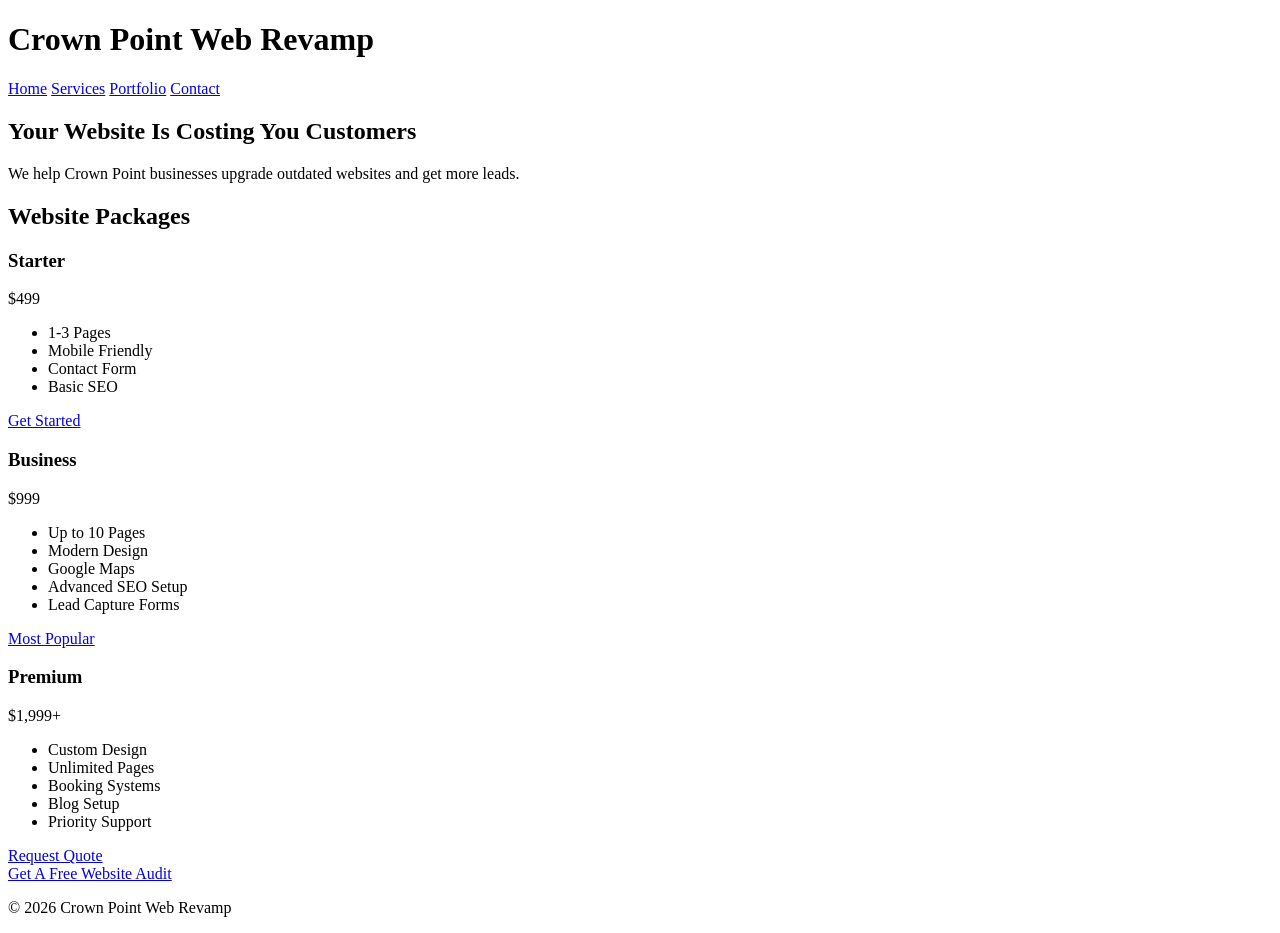
==== index.html @ 8d870bdf "Update index.html" ====
<!DOCTYPE html>
<html lang="en">
<head>
<meta charset="UTF-8">
<meta name="viewport" content="width=device-width, initial-scale=1.0">
<title>Crown Point Web Revamp</title>
<link rel="stylesheet" href="css/style.css">
</head>

<body>

<header>
<div class="container">
<h1>Crown Point Web Revamp</h1>

<nav>
<a href="index.html">Home</a>
<a href="services.html">Services</a>
<a href="portfolio.html">Portfolio</a>
<a href="contact.html">Contact</a>
</nav>
</div>
</header>

<section class="hero">
<div class="container">
<h2>Your Website Is Costing You Customers</h2>

<p>
We help Crown Point businesses upgrade outdated websites and get more leads.
</p>
<section class="pricing">

    <div class="container">

        <h2>Website Packages</h2>

        <div class="pricing-cards">

            <div class="pricing-card">

                <h3>Starter</h3>

                <div class="price">$499</div>

                <ul>
                    <li>1-3 Pages</li>
                    <li>Mobile Friendly</li>
                    <li>Contact Form</li>
                    <li>Basic SEO</li>
                </ul>

                <a href="contact.html" class="btn">
                    Get Started
                </a>

            </div>

            <div class="pricing-card featured">

                <h3>Business</h3>

                <div class="price">$999</div>

                <ul>
                    <li>Up to 10 Pages</li>
                    <li>Modern Design</li>
                    <li>Google Maps</li>
                    <li>Advanced SEO Setup</li>
                    <li>Lead Capture Forms</li>
                </ul>

                <a href="contact.html" class="btn">
                    Most Popular
                </a>

            </div>

            <div class="pricing-card">

                <h3>Premium</h3>

                <div class="price">$1,999+</div>

                <ul>
                    <li>Custom Design</li>
                    <li>Unlimited Pages</li>
                    <li>Booking Systems</li>
                    <li>Blog Setup</li>
                    <li>Priority Support</li>
                </ul>

                <a href="contact.html" class="btn">
                    Request Quote
                </a>

            </div>

        </div>

    </div>

</section><a href="contact.html" class="btn">Get A Free Website Audit</a>
</div>
</section>

<footer>
<div class="container">
<p>© 2026 Crown Point Web Revamp</p>
</div>
</footer>

</body>
</html>
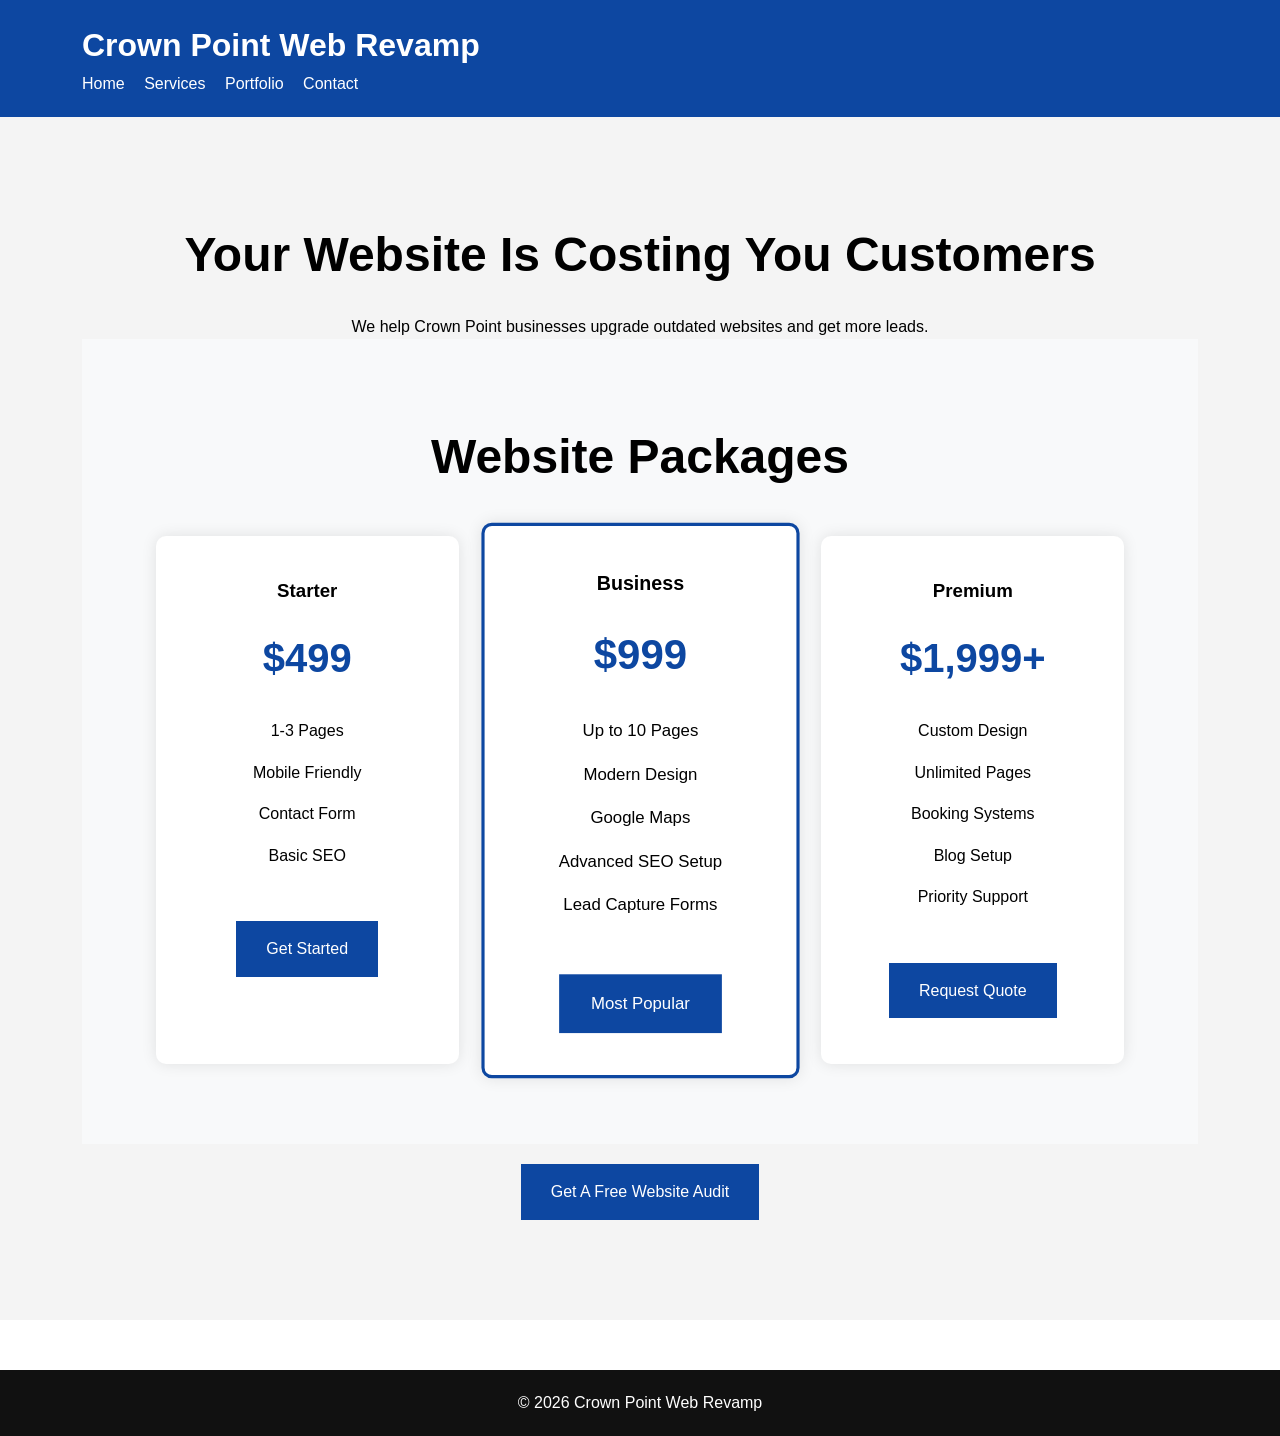
==== commit d5ba883d: "Update index.html" ====
--- a/index.html
+++ b/index.html
@@ -4,8 +4,7 @@
 <meta charset="UTF-8">
 <meta name="viewport" content="width=device-width, initial-scale=1.0">
 <title>Crown Point Web Revamp</title>
-<link rel="stylesheet" href="css/style.css">
-</head>
+<link rel="stylesheet" href="style.css"></head>
 
 <body>
 
--- a/style.css
+++ b/style.css
@@ -0,0 +1,132 @@
+*{
+margin:0;
+padding:0;
+box-sizing:border-box;
+font-family:Arial,sans-serif;
+}
+
+body{
+line-height:1.6;
+}
+
+.container{
+width:90%;
+max-width:1200px;
+margin:auto;
+}
+
+header{
+background:#0d47a1;
+color:white;
+padding:20px;
+}
+
+nav a{
+color:white;
+text-decoration:none;
+margin-right:15px;
+}
+
+.hero{
+padding:100px 20px;
+background:#f4f4f4;
+text-align:center;
+}
+
+.hero h2{
+font-size:3rem;
+margin-bottom:20px;
+}
+
+.btn{
+background:#0d47a1;
+color:white;
+padding:15px 30px;
+display:inline-block;
+text-decoration:none;
+margin-top:20px;
+}
+
+.card{
+padding:25px;
+margin:20px 0;
+box-shadow:0 0 10px rgba(0,0,0,.1);
+}
+
+form{
+display:flex;
+flex-direction:column;
+gap:15px;
+max-width:600px;
+margin:auto;
+padding:40px;
+}
+
+input,
+textarea{
+padding:15px;
+border:1px solid #ccc;
+}
+
+button{
+padding:15px;
+background:#0d47a1;
+color:white;
+border:none;
+cursor:pointer;
+}
+
+footer{
+background:#111;
+color:white;
+text-align:center;
+padding:20px;
+margin-top:50px;
+}
+.pricing{
+    padding:80px 20px;
+    background:#f8f9fa;
+    text-align:center;
+}
+
+.pricing h2{
+    margin-bottom:40px;
+}
+
+.pricing-cards{
+    display:grid;
+    grid-template-columns:repeat(auto-fit,minmax(280px,1fr));
+    gap:30px;
+}
+
+.pricing-card{
+    background:white;
+    padding:40px;
+    border-radius:10px;
+    box-shadow:0 0 15px rgba(0,0,0,.1);
+}
+
+.pricing-card h3{
+    margin-bottom:20px;
+}
+
+.price{
+    font-size:2.5rem;
+    font-weight:bold;
+    color:#0d47a1;
+    margin-bottom:20px;
+}
+
+.pricing-card ul{
+    list-style:none;
+    margin-bottom:25px;
+}
+
+.pricing-card li{
+    padding:8px 0;
+}
+
+.featured{
+    transform:scale(1.05);
+    border:3px solid #0d47a1;
+}
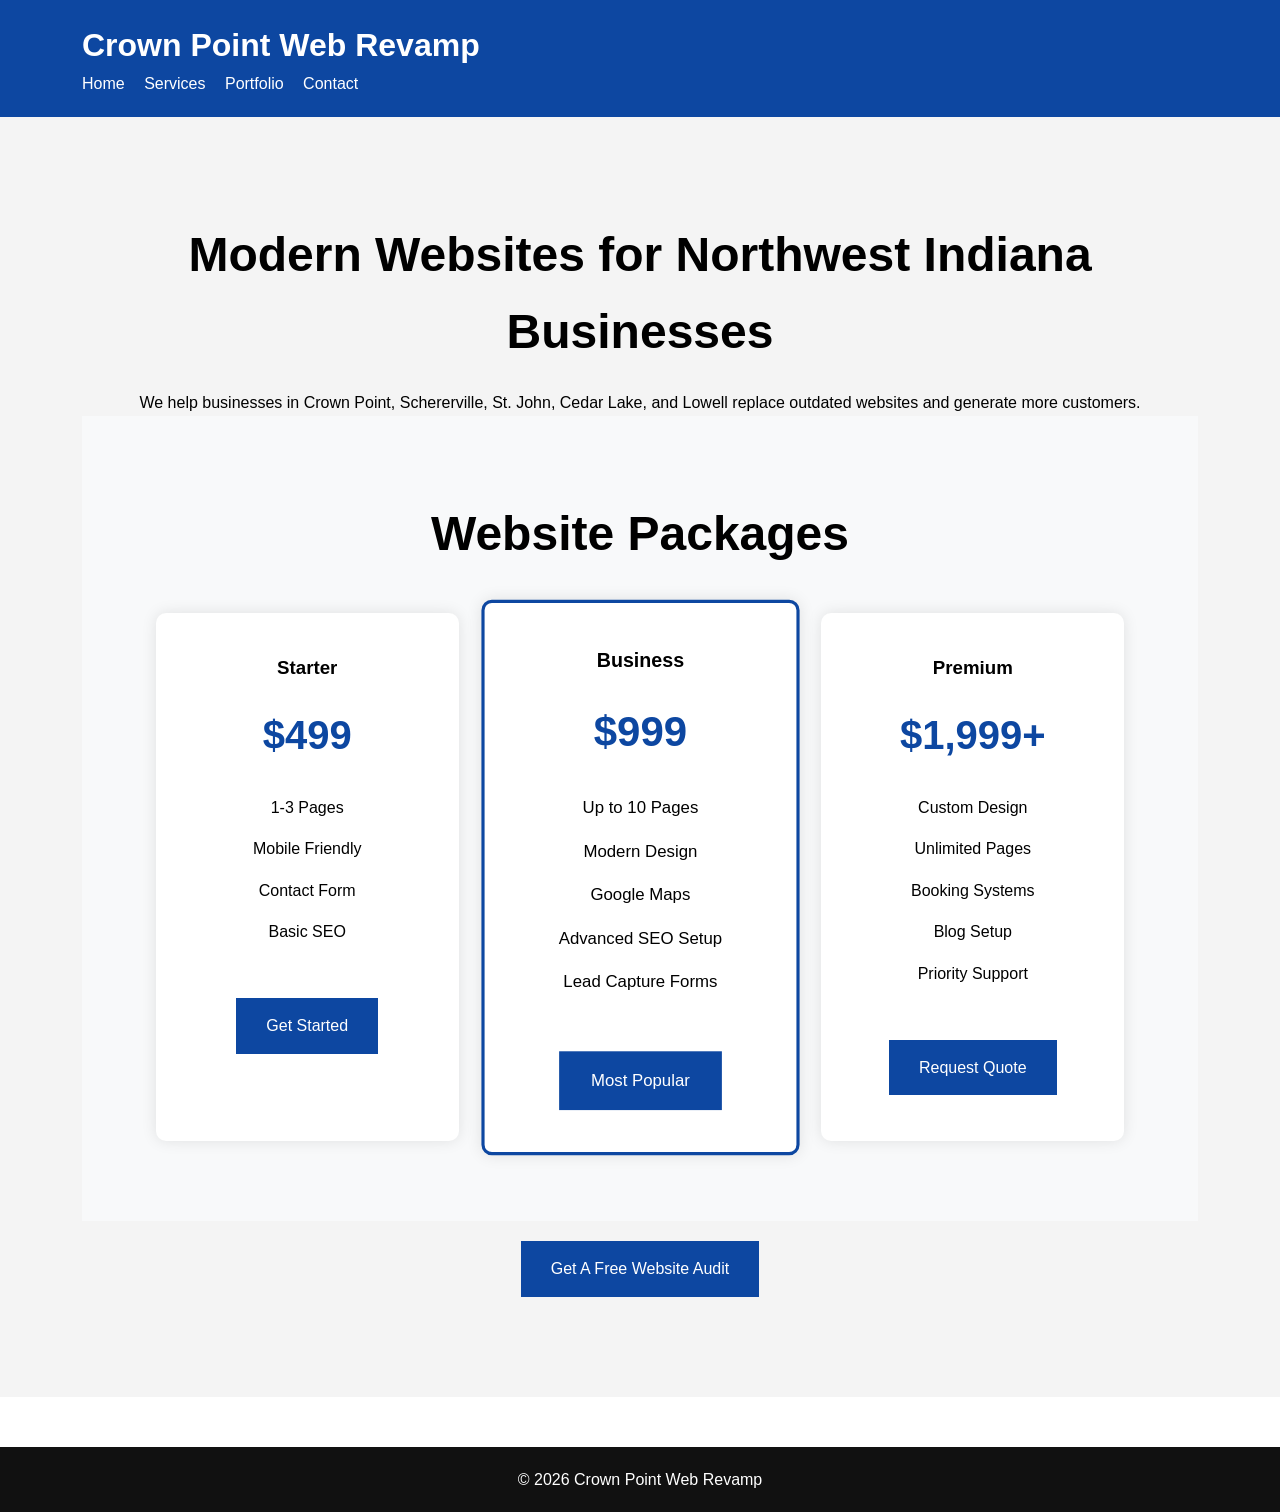
==== commit 4a450b64: "Update index.html" ====
--- a/index.html
+++ b/index.html
@@ -23,12 +23,13 @@
 
 <section class="hero">
 <div class="container">
-<h2>Your Website Is Costing You Customers</h2>
-
+<h2>Modern Websites for Northwest Indiana Businesses</h2>
 <p>
-We help Crown Point businesses upgrade outdated websites and get more leads.
-</p>
-<section class="pricing">
+We help businesses in Crown Point, Schererville, St. John,
+Cedar Lake, and Lowell replace outdated websites and
+generate more customers.
+<p>
+</p><section class="pricing">
 
     <div class="container">
 
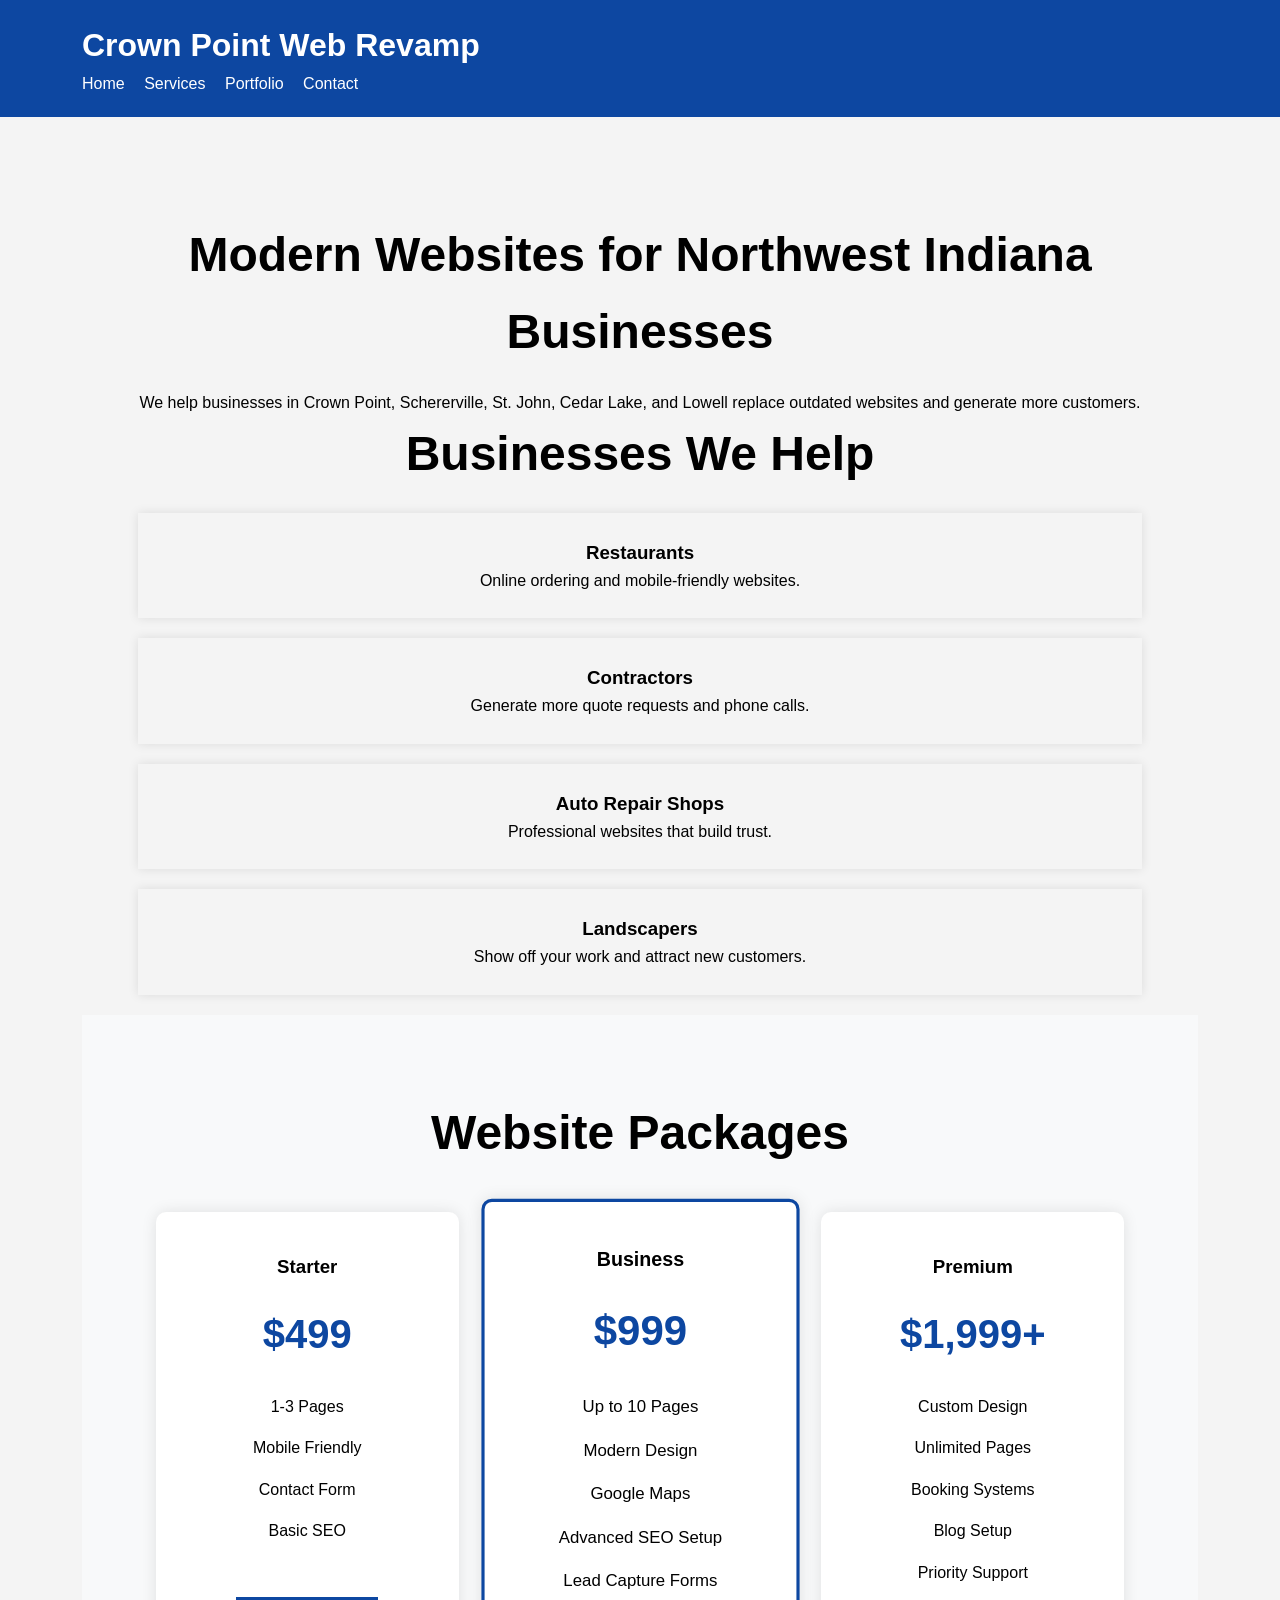
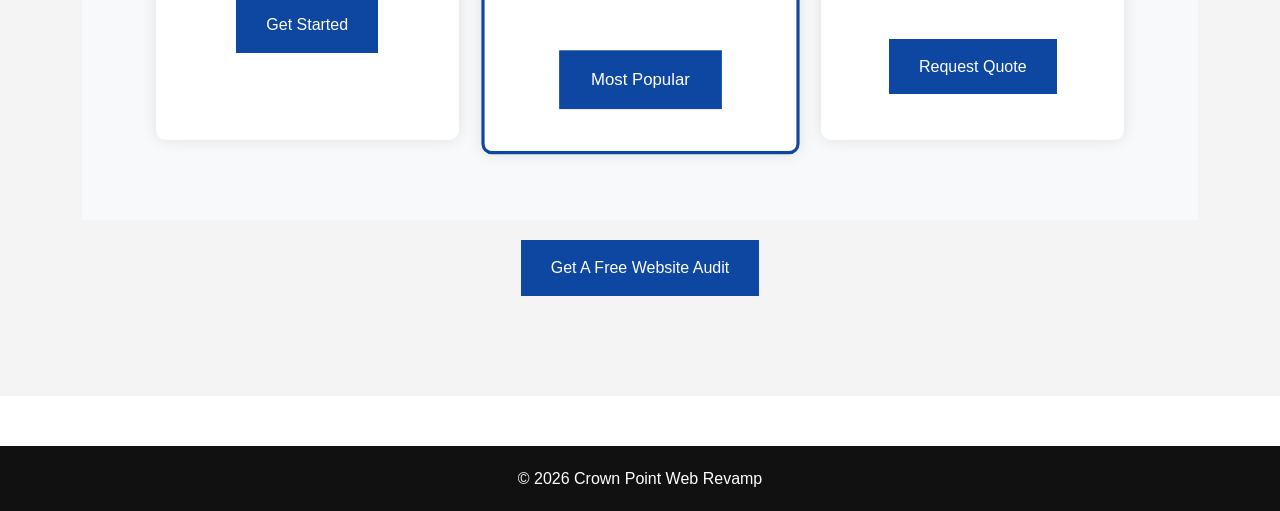
==== commit 45ee8bc0: "Update index.html" ====
--- a/index.html
+++ b/index.html
@@ -29,7 +29,39 @@
 Cedar Lake, and Lowell replace outdated websites and
 generate more customers.
 <p>
-</p><section class="pricing">
+<section class="services-preview">
+
+<div class="container">
+
+<h2>Businesses We Help</h2>
+
+<div class="cards">
+
+<div class="card">
+<h3>Restaurants</h3>
+<p>Online ordering and mobile-friendly websites.</p>
+</div>
+
+<div class="card">
+<h3>Contractors</h3>
+<p>Generate more quote requests and phone calls.</p>
+</div>
+
+<div class="card">
+<h3>Auto Repair Shops</h3>
+<p>Professional websites that build trust.</p>
+</div>
+
+<div class="card">
+<h3>Landscapers</h3>
+<p>Show off your work and attract new customers.</p>
+</div>
+
+</div>
+
+</div>
+
+</section><section class="pricing">
 
     <div class="container">
 
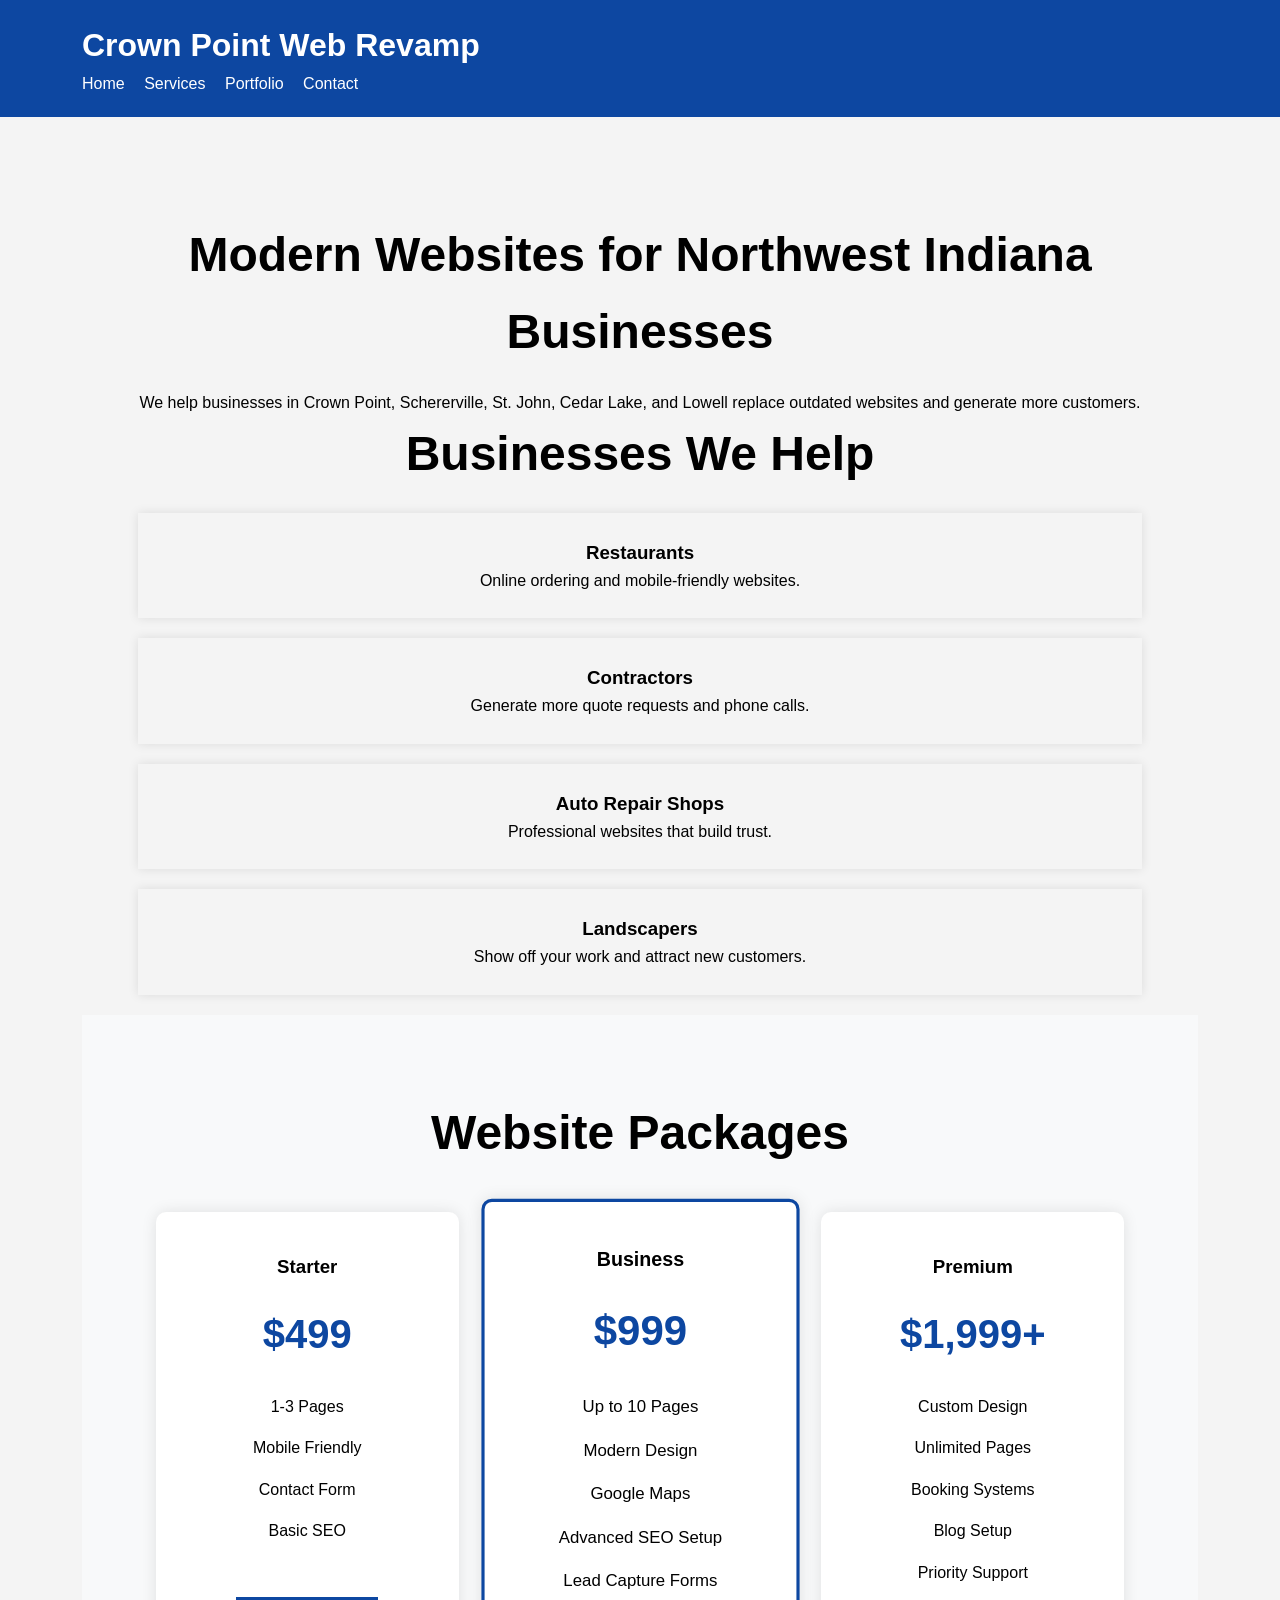
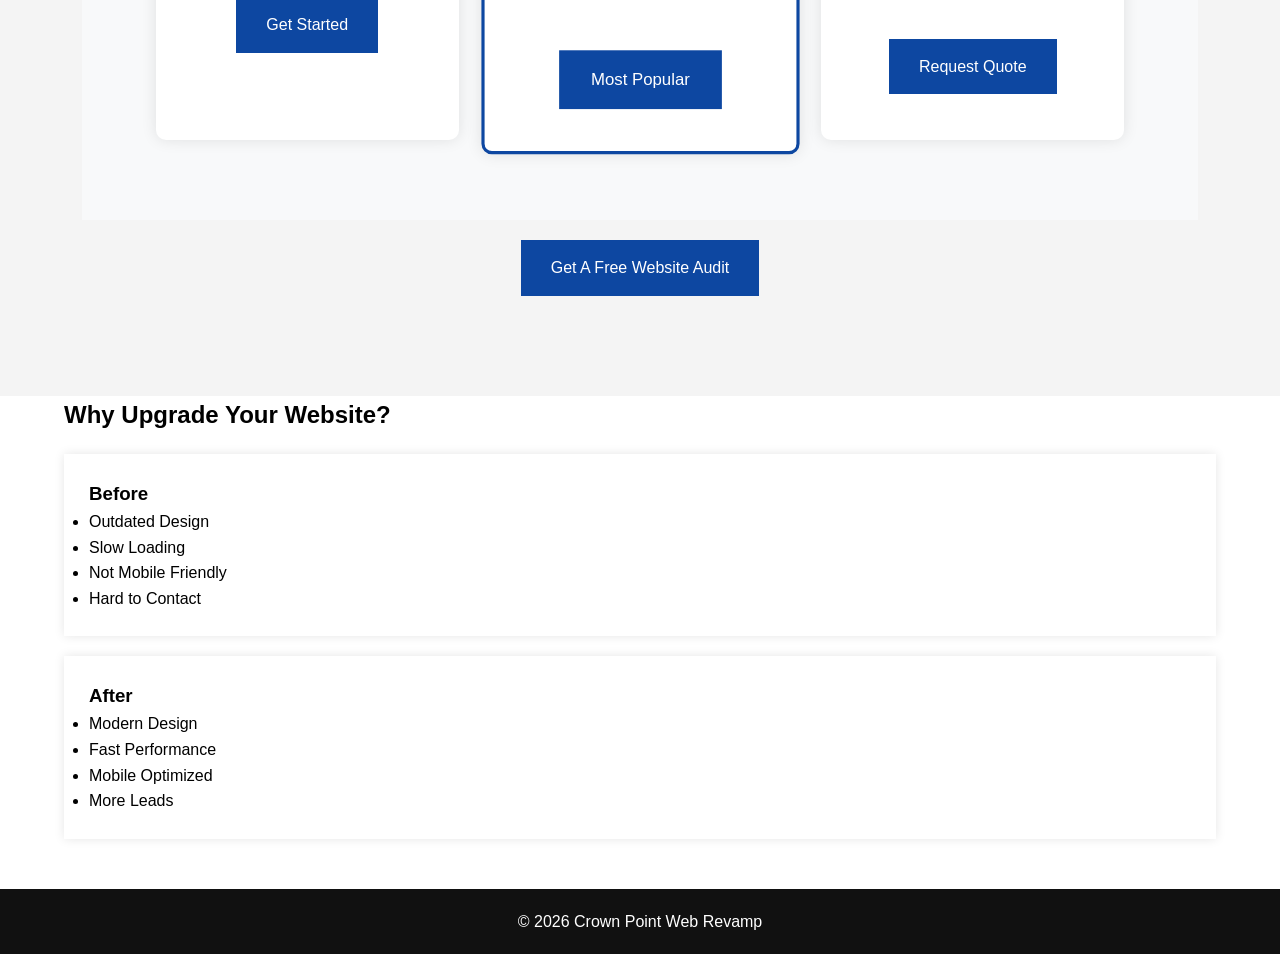
==== commit 474a4463: "Update index.html" ====
--- a/index.html
+++ b/index.html
@@ -135,8 +135,44 @@
 </section><a href="contact.html" class="btn">Get A Free Website Audit</a>
 </div>
 </section>
+<section class="services-preview">
 
-<footer>
+<div class="container">
+
+<h2>Why Upgrade Your Website?</h2>
+
+<div class="cards">
+
+<div class="card">
+<h3>Before</h3>
+
+<ul>
+<li>Outdated Design</li>
+<li>Slow Loading</li>
+<li>Not Mobile Friendly</li>
+<li>Hard to Contact</li>
+</ul>
+
+</div>
+
+<div class="card">
+
+<h3>After</h3>
+
+<ul>
+<li>Modern Design</li>
+<li>Fast Performance</li>
+<li>Mobile Optimized</li>
+<li>More Leads</li>
+</ul>
+
+</div>
+
+</div>
+
+</div>
+
+</section><footer>
 <div class="container">
 <p>© 2026 Crown Point Web Revamp</p>
 </div>
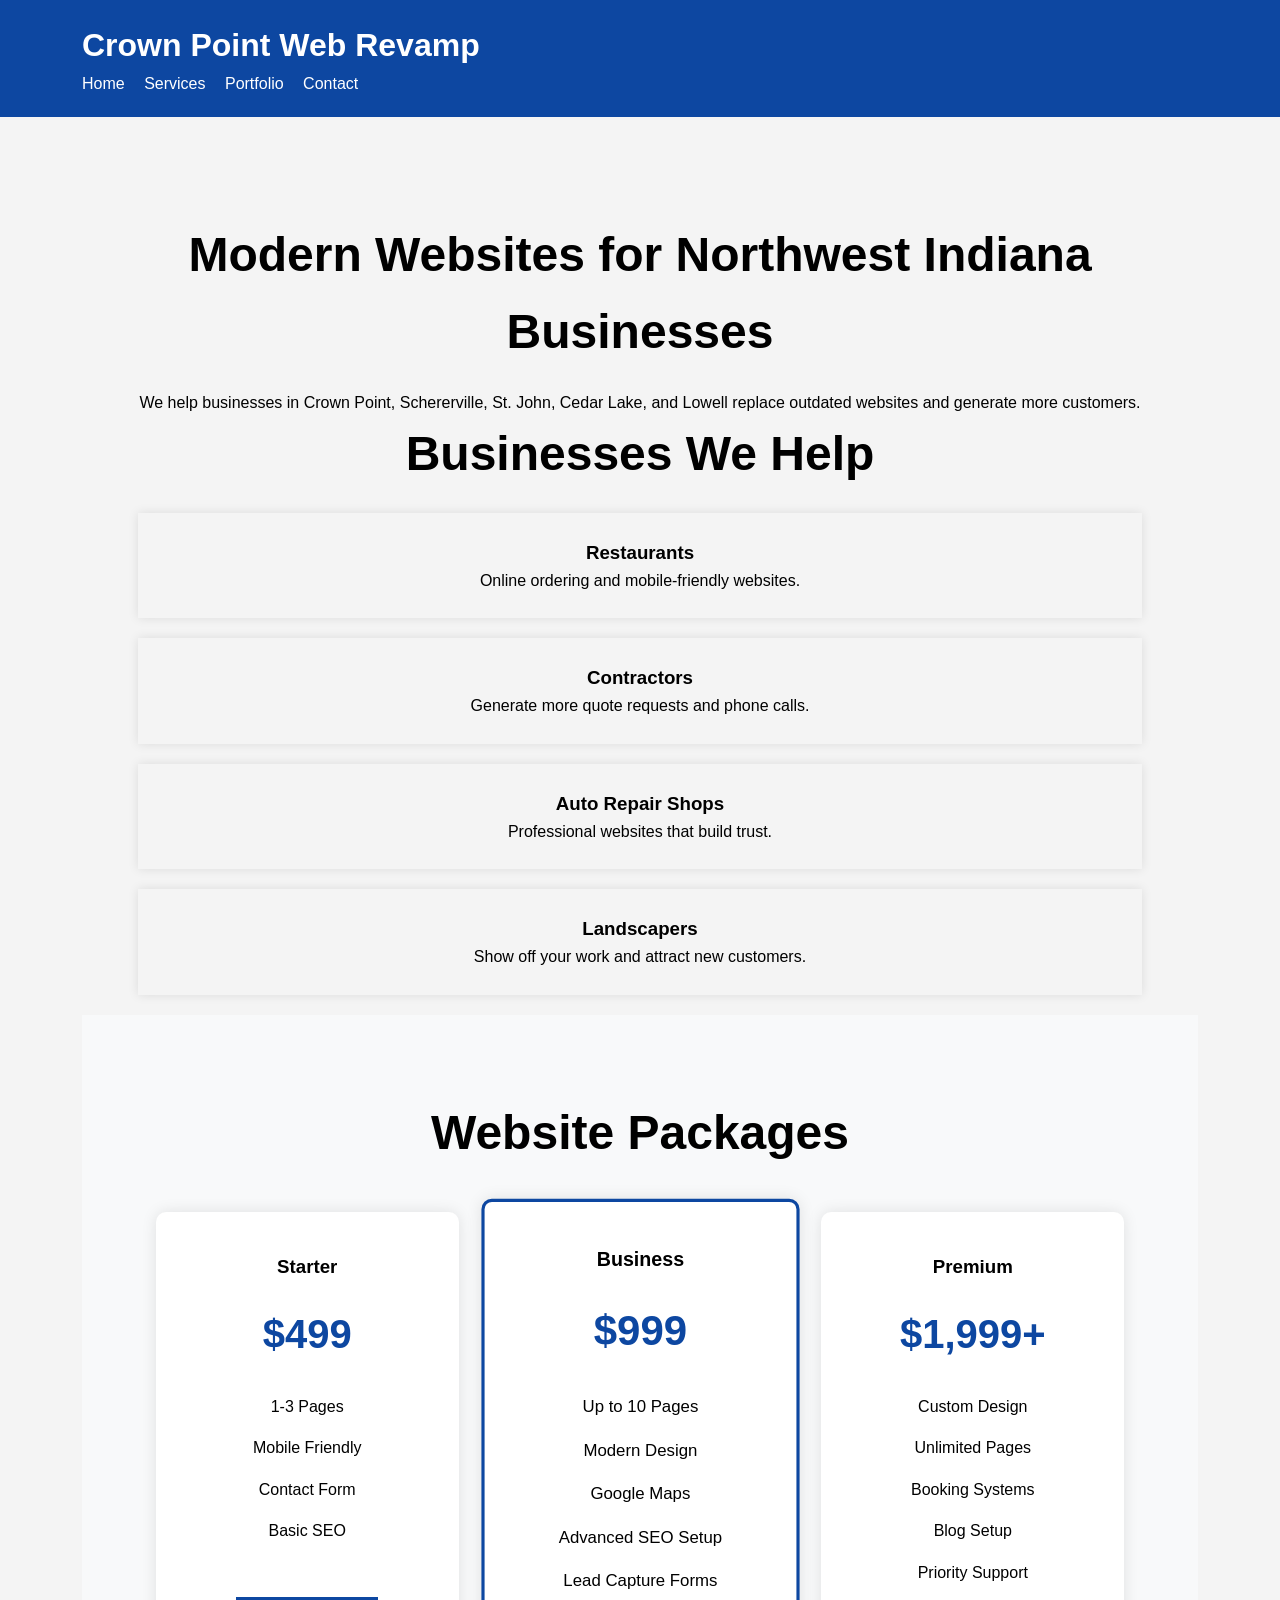
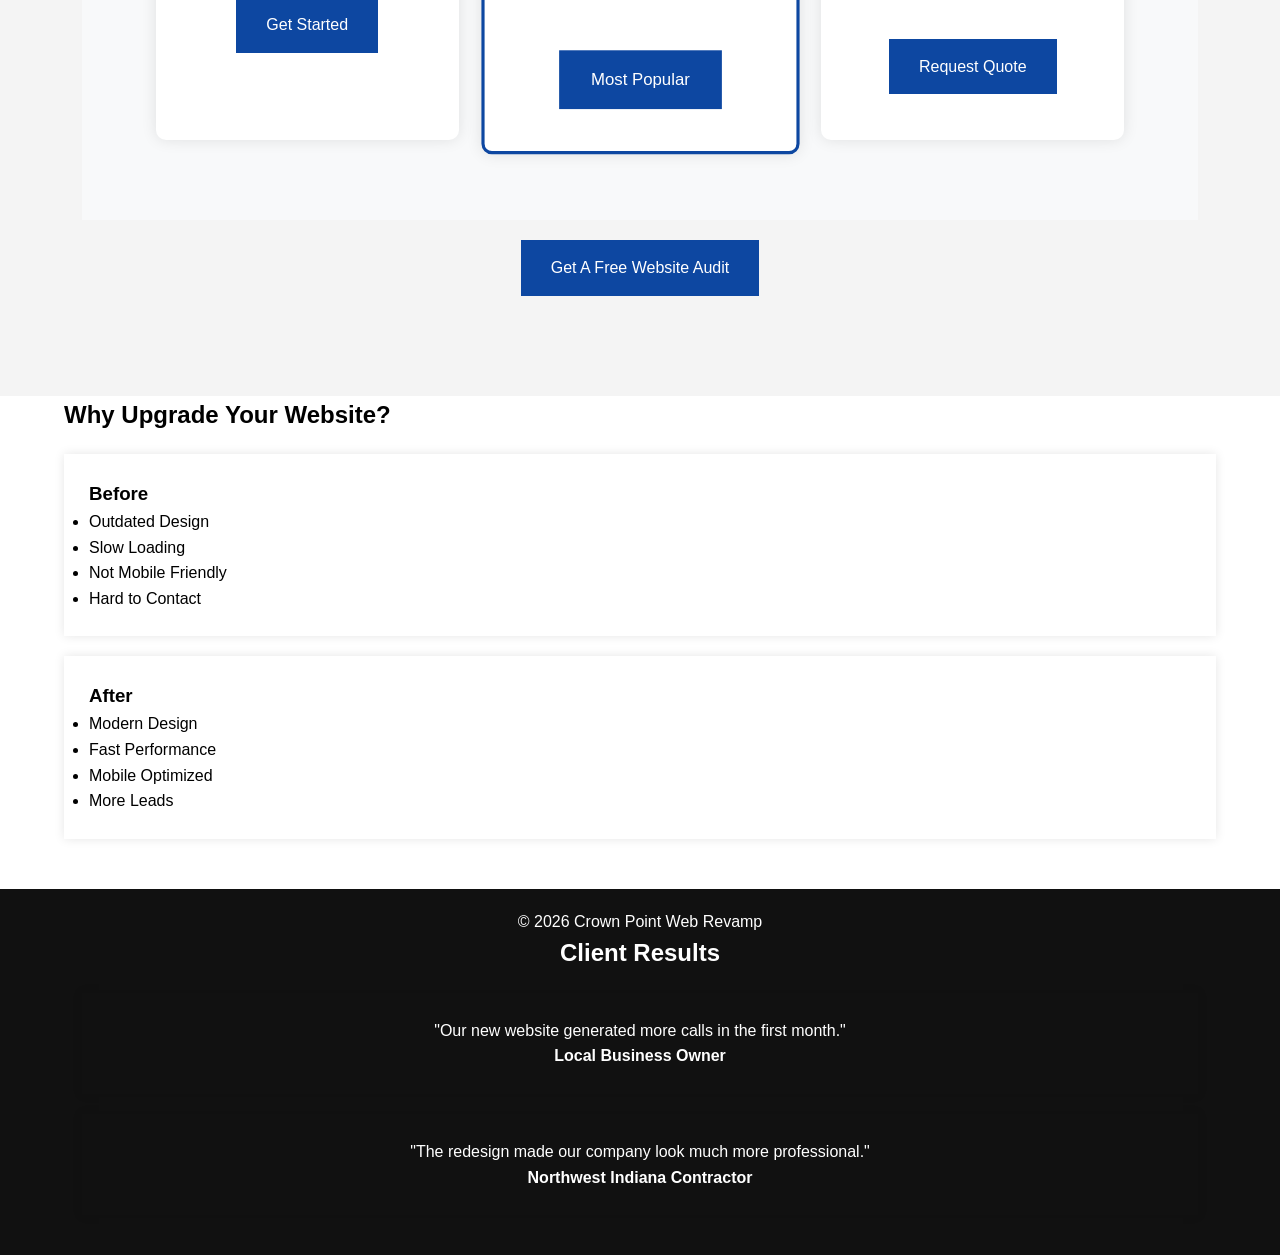
==== commit 3fa9d6e1: "Update index.html" ====
--- a/index.html
+++ b/index.html
@@ -176,6 +176,39 @@
 <div class="container">
 <p>© 2026 Crown Point Web Revamp</p>
 </div>
+<section class="services-preview">
+
+<div class="container">
+
+<h2>Client Results</h2>
+
+<div class="cards">
+
+<div class="card">
+
+<p>
+"Our new website generated more calls in the first month."
+</p>
+
+<strong>Local Business Owner</strong>
+
+</div>
+
+<div class="card">
+
+<p>
+"The redesign made our company look much more professional."
+</p>
+
+<strong>Northwest Indiana Contractor</strong>
+
+</div>
+
+</div>
+
+</div>
+
+</section>
 </footer>
 
 </body>
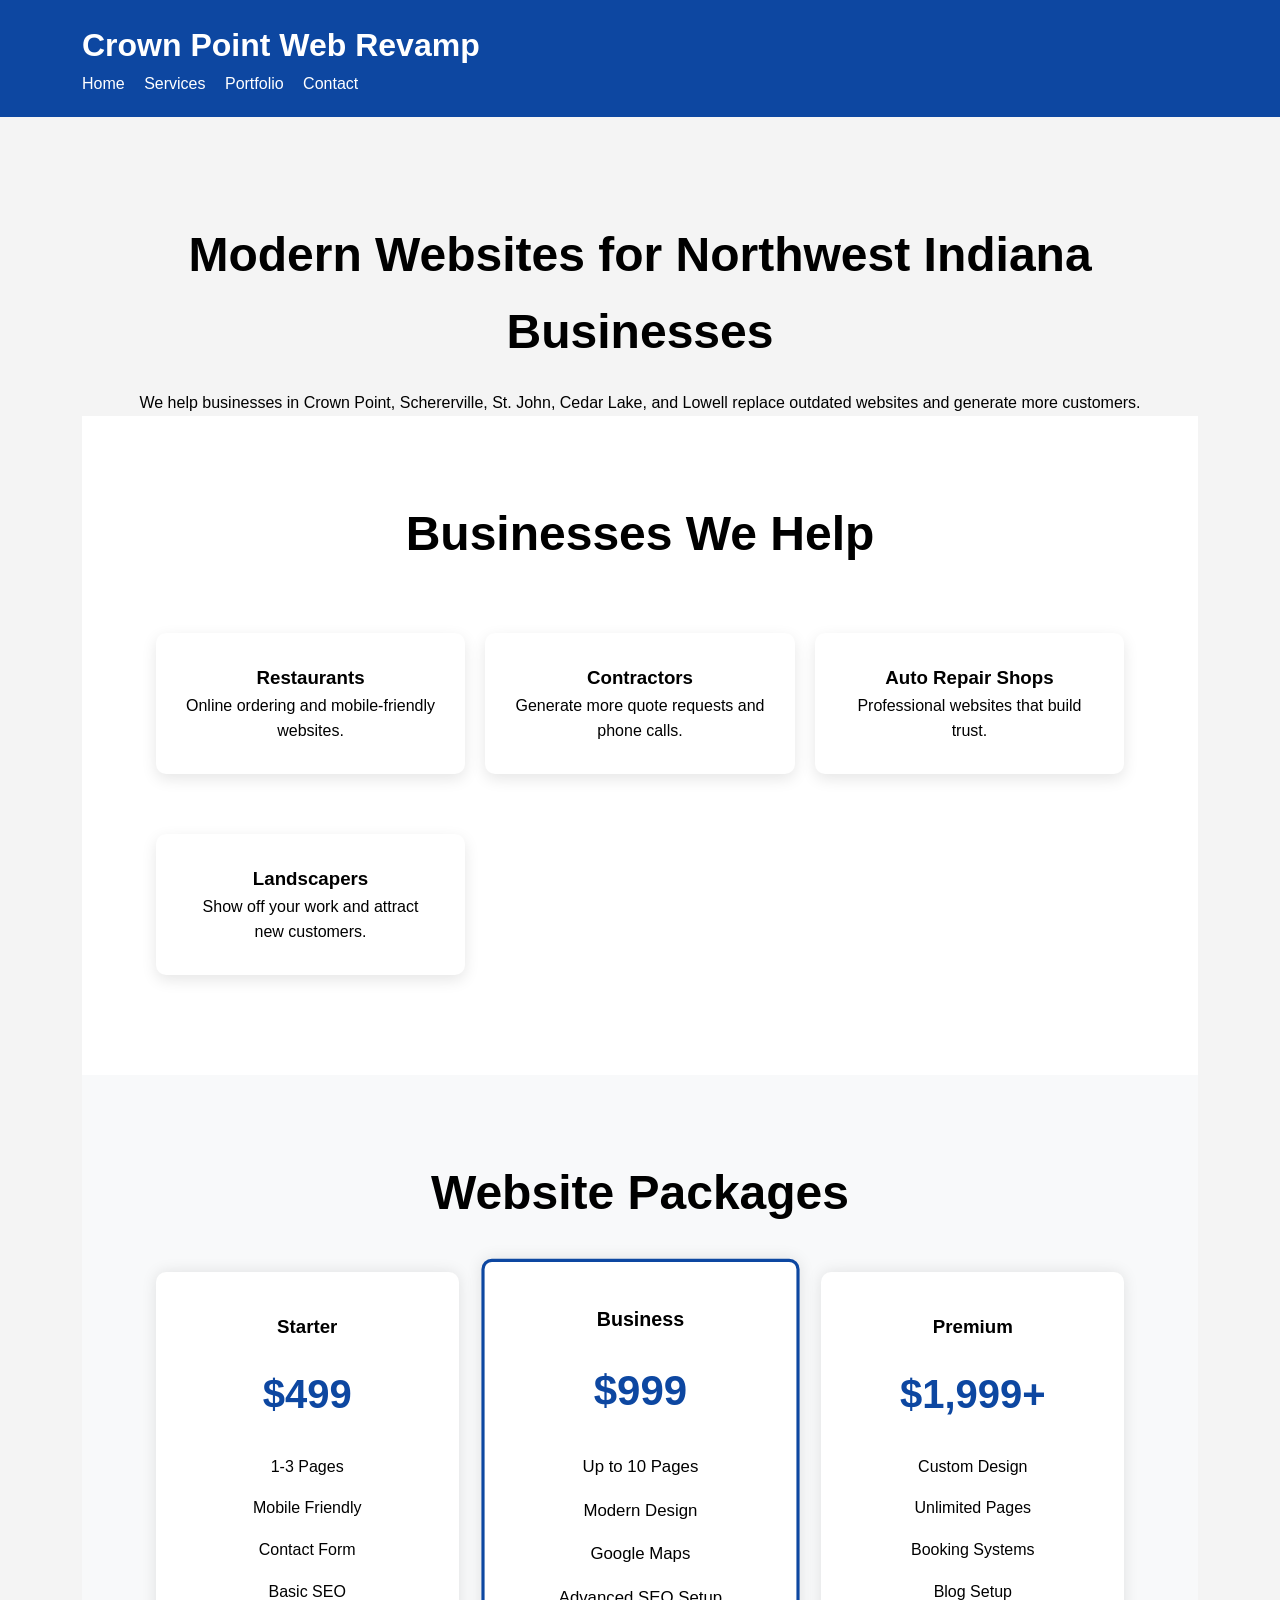
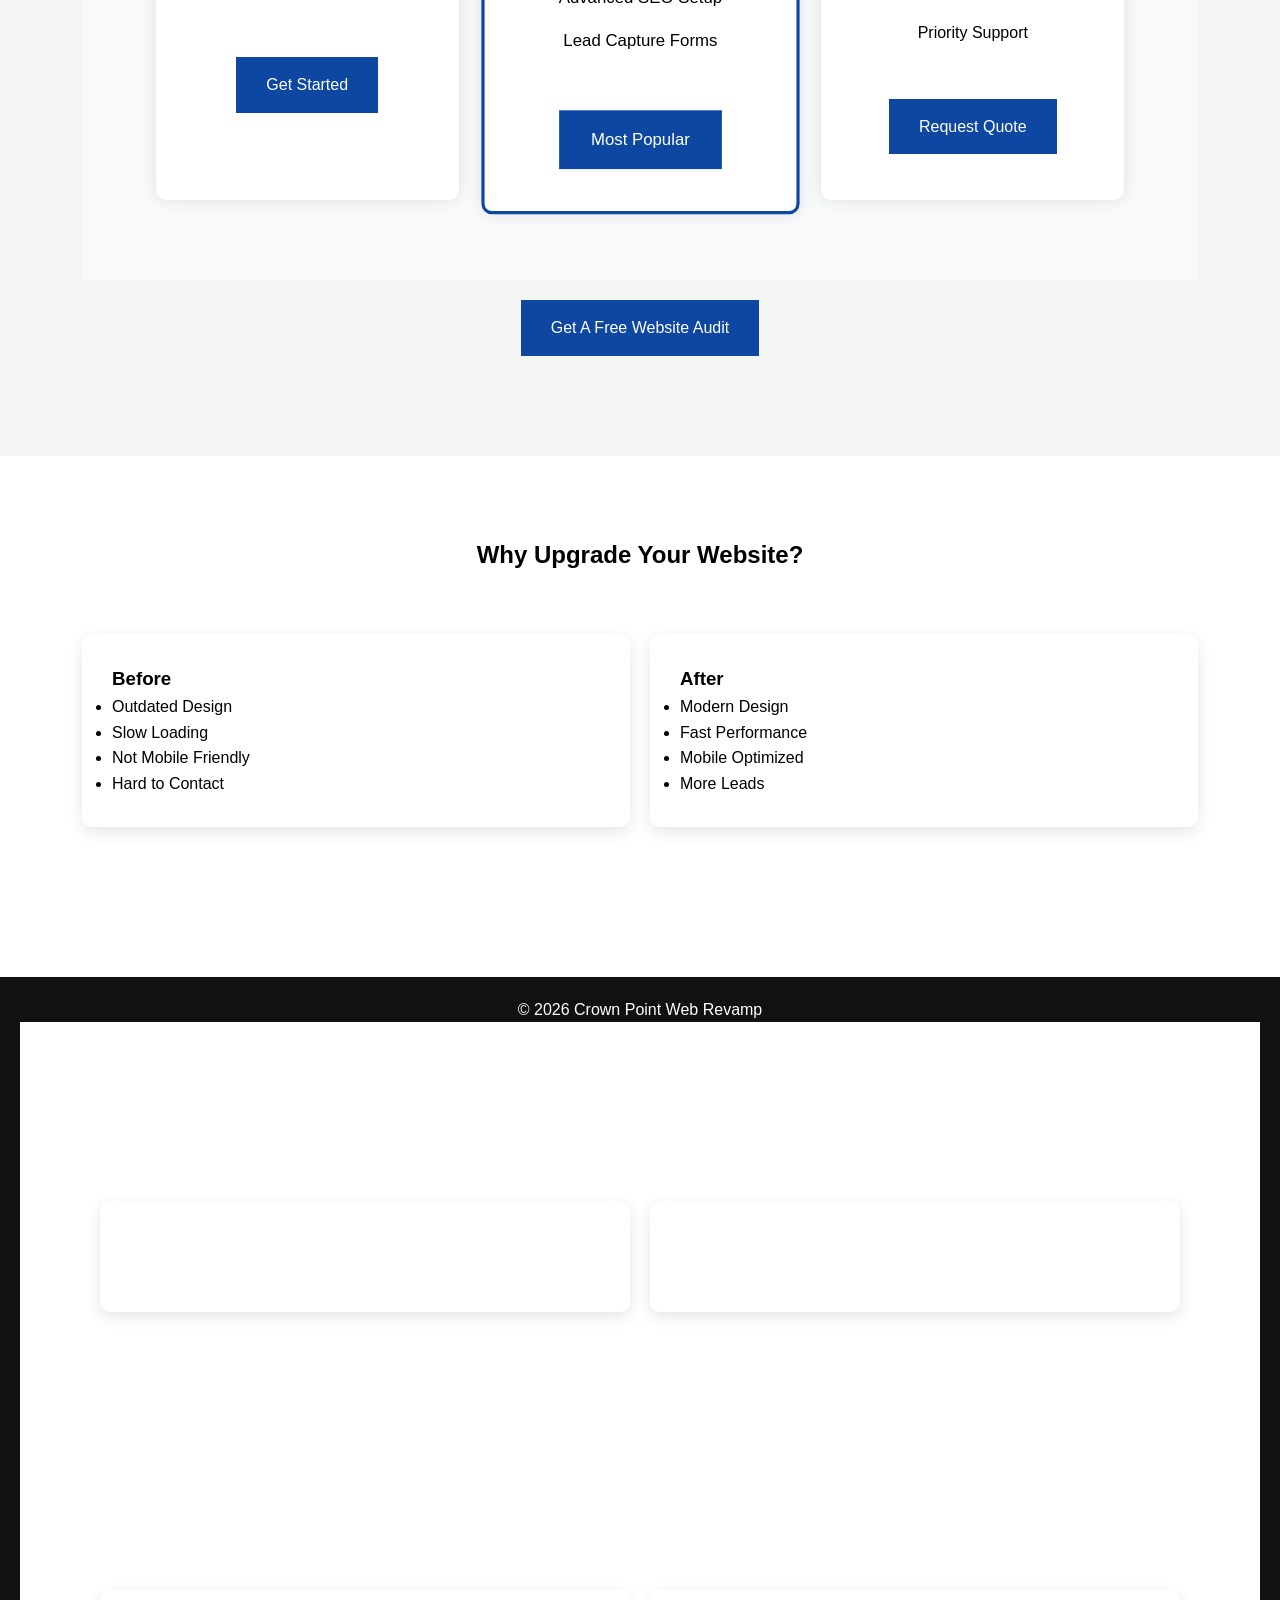
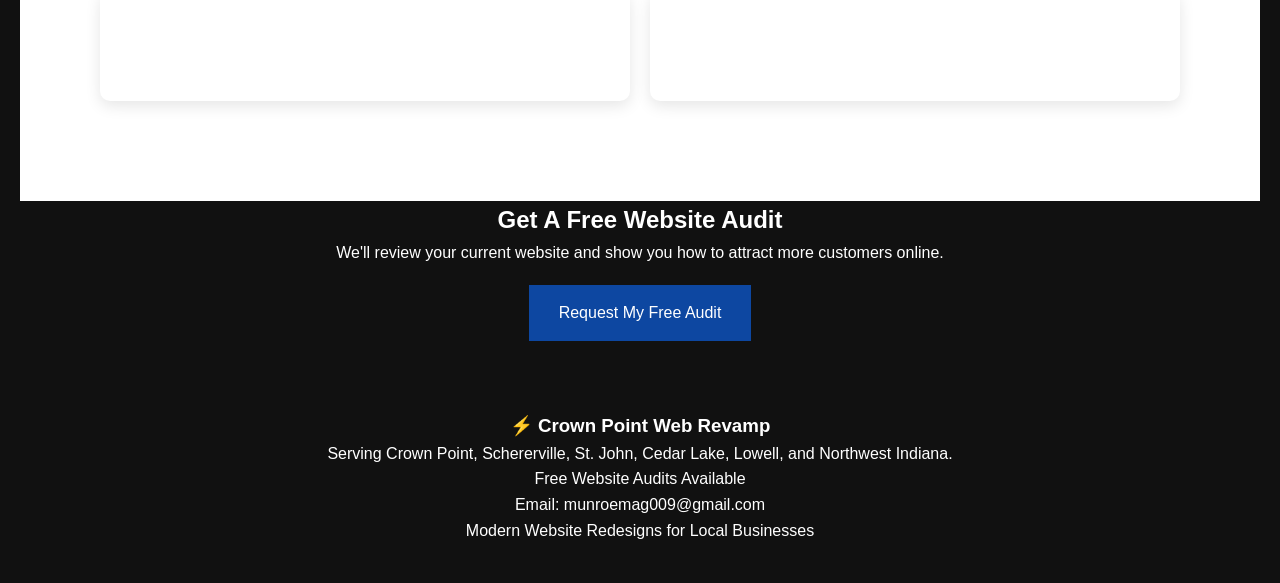
==== commit 09f4f1f2: "Update index.html" ====
--- a/index.html
+++ b/index.html
@@ -209,6 +209,86 @@
 </div>
 
 </section>
+
+<section class="services-preview">
+
+<div class="container">
+
+<h2>Client Results</h2>
+
+<div class="cards">
+
+<div class="card">
+
+<p>
+"Our new website generated more calls in the first month."
+</p>
+
+<strong>Local Business Owner</strong>
+
+</div>
+
+<div class="card">
+
+<p>
+"The redesign made our company look much more professional."
+</p>
+
+<strong>Northwest Indiana Contractor</strong>
+
+</div>
+
+</div>
+
+</div>
+
+</section>
+
+<section class="cta">
+
+<div class="container">
+
+<h2>Get A Free Website Audit</h2>
+
+<p>
+We'll review your current website and show you
+how to attract more customers online.
+</p>
+
+<a href="contact.html" class="btn">
+Request My Free Audit
+</a>
+
+</div>
+
+</section>
+
+<footer>
+
+<div class="container">
+
+<h3>⚡ Crown Point Web Revamp</h3>
+
+<p>
+Serving Crown Point, Schererville,
+St. John, Cedar Lake, Lowell,
+and Northwest Indiana.
+</p>
+
+<p>
+Free Website Audits Available
+</p>
+
+<p>
+Email: munroemag009@gmail.com
+</p>
+
+<p>
+Modern Website Redesigns for Local Businesses
+</p>
+
+</div>
+
 </footer>
 
 </body>
--- a/style.css
+++ b/style.css
@@ -130,3 +130,26 @@
     transform:scale(1.05);
     border:3px solid #0d47a1;
 }
+.cards{
+display:grid;
+grid-template-columns:repeat(auto-fit,minmax(250px,1fr));
+gap:20px;
+margin-top:40px;
+}
+
+.card{
+background:white;
+padding:30px;
+border-radius:10px;
+box-shadow:0 5px 15px rgba(0,0,0,.1);
+}
+
+.services-preview{
+padding:80px 20px;
+background:white;
+}
+
+.services-preview h2{
+text-align:center;
+margin-bottom:20px;
+}
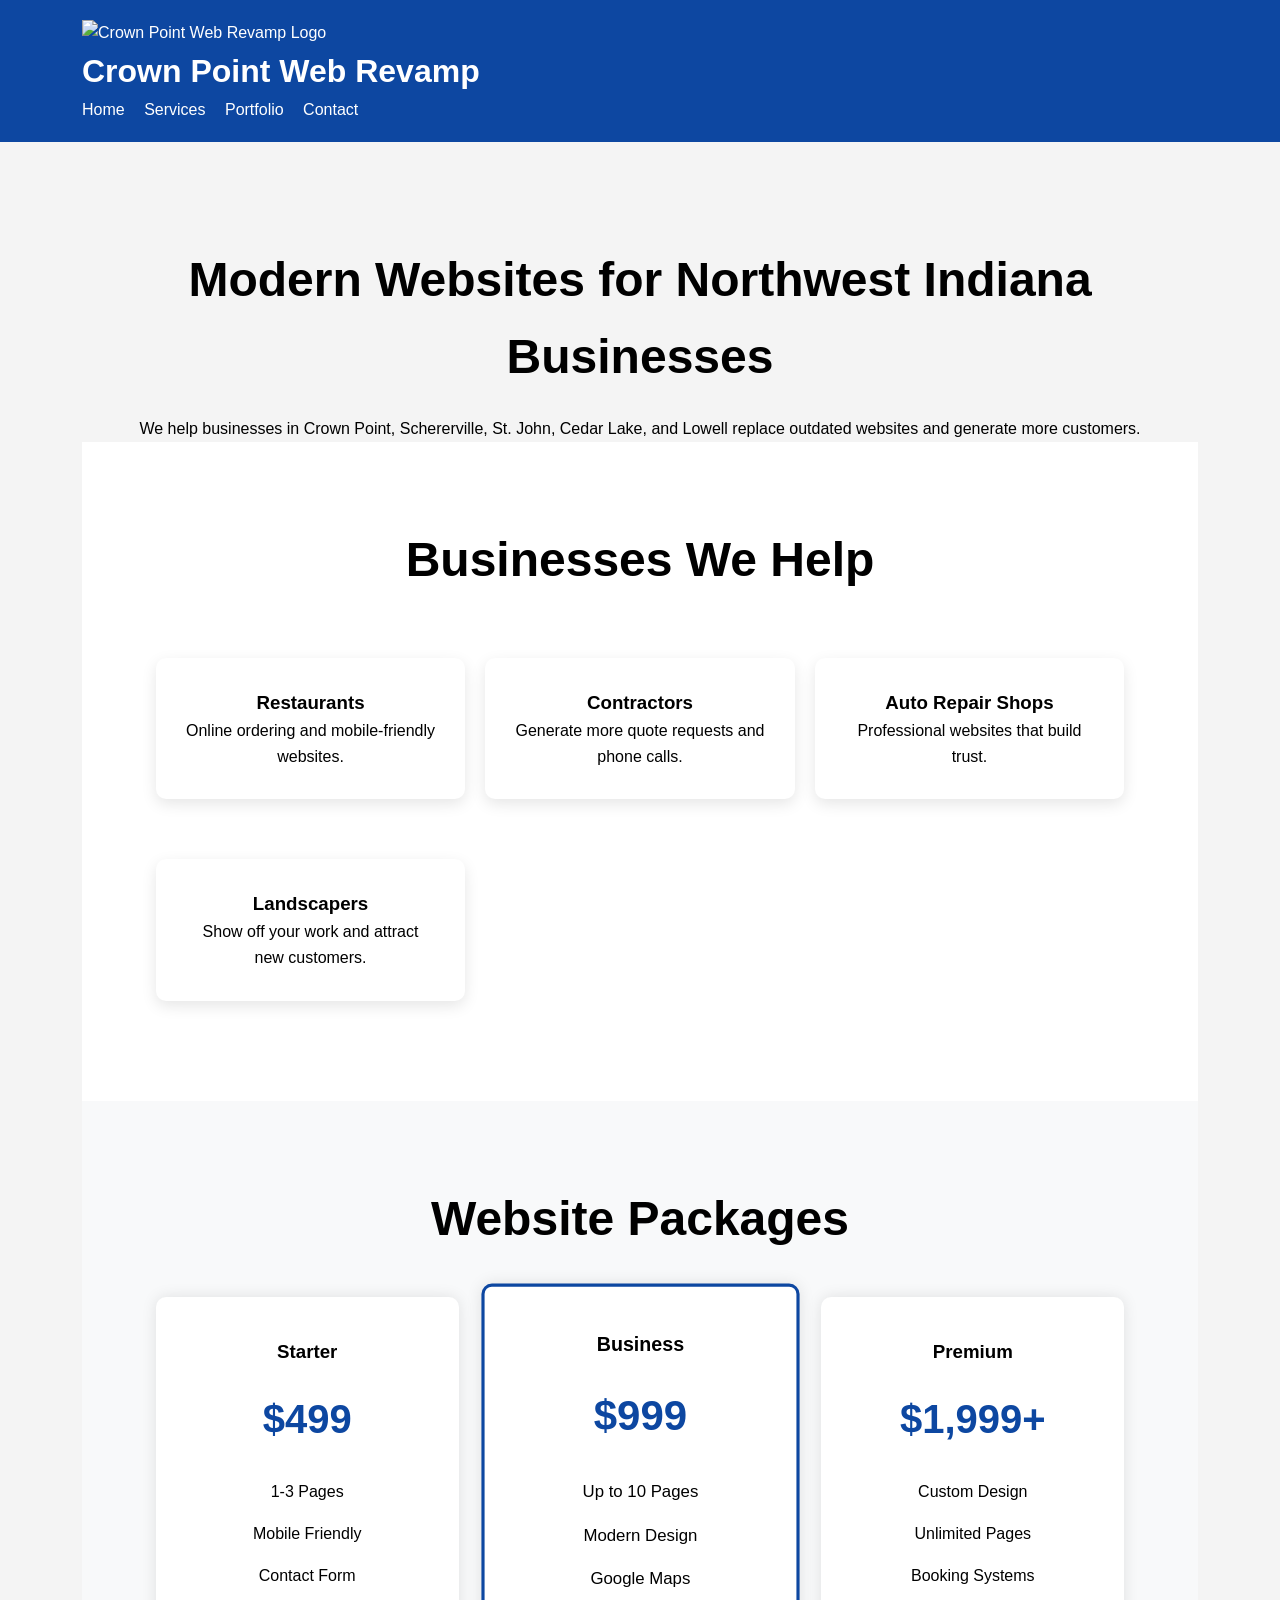
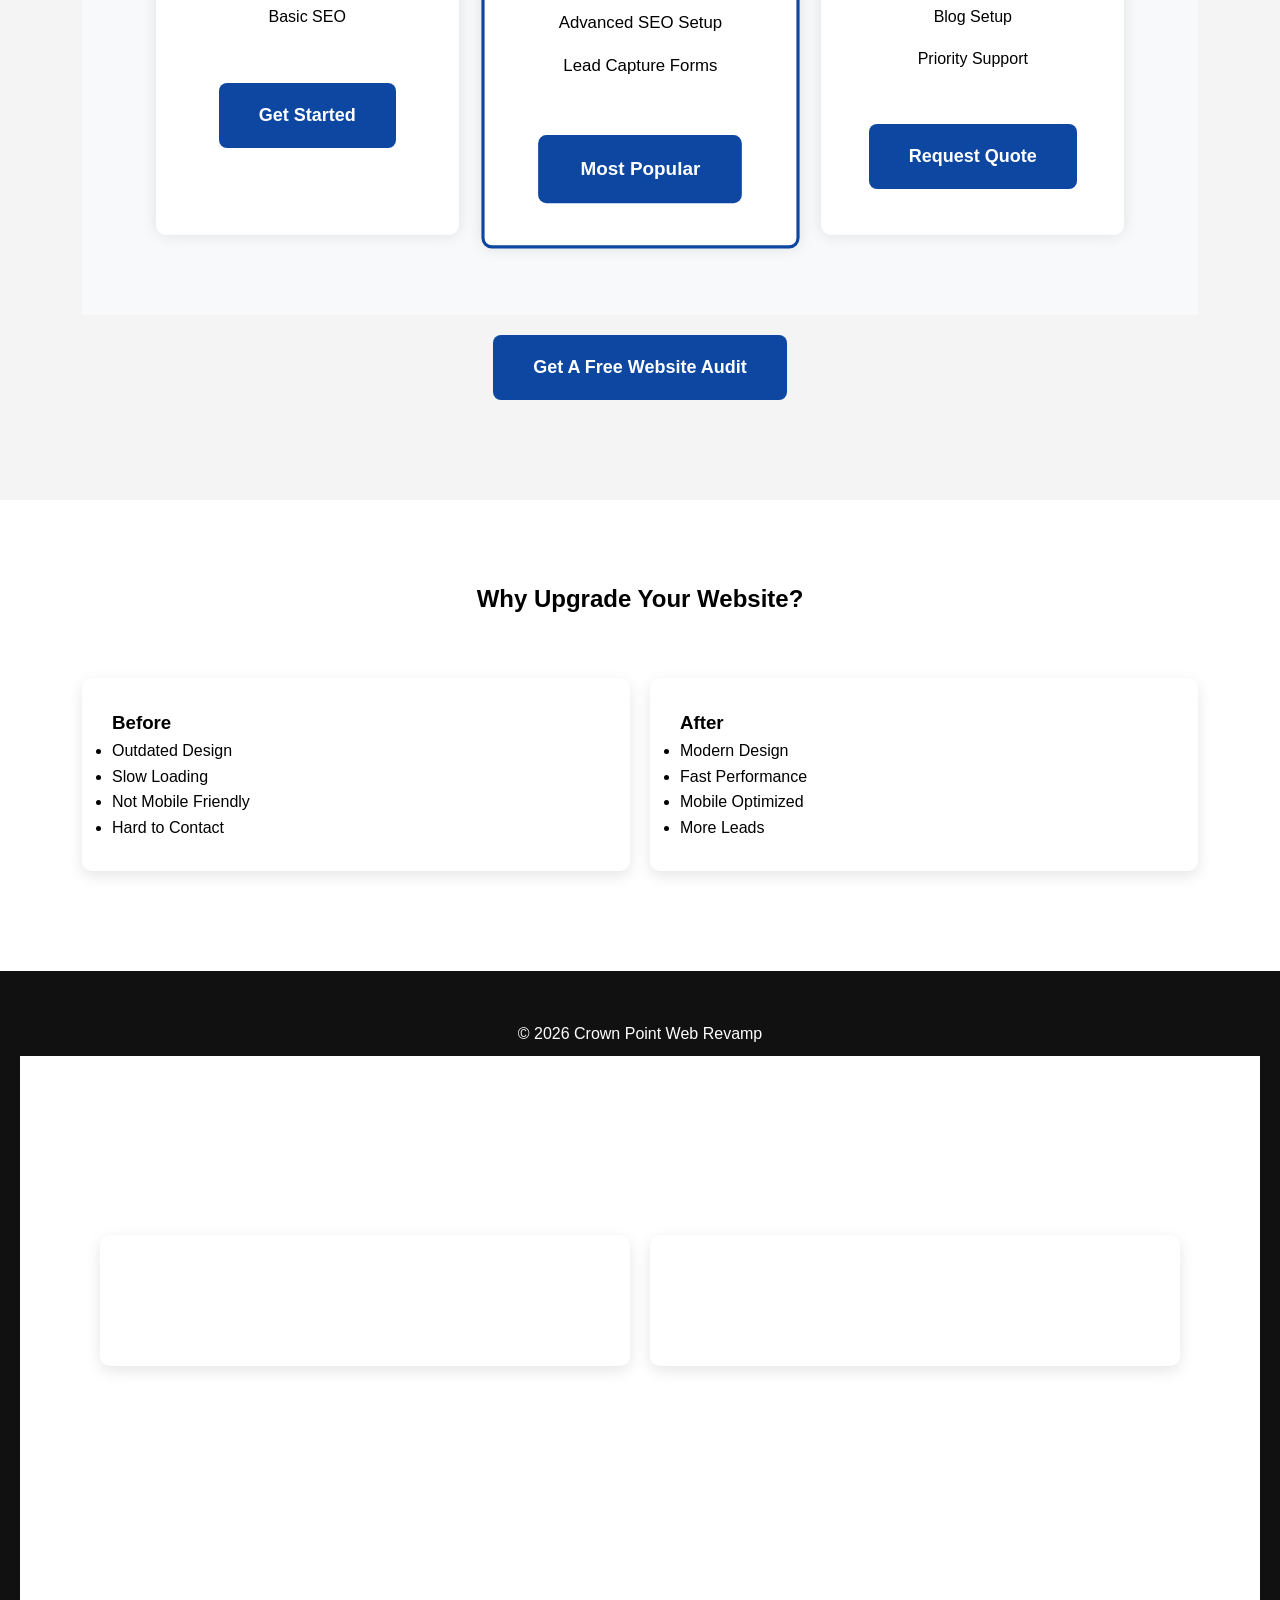
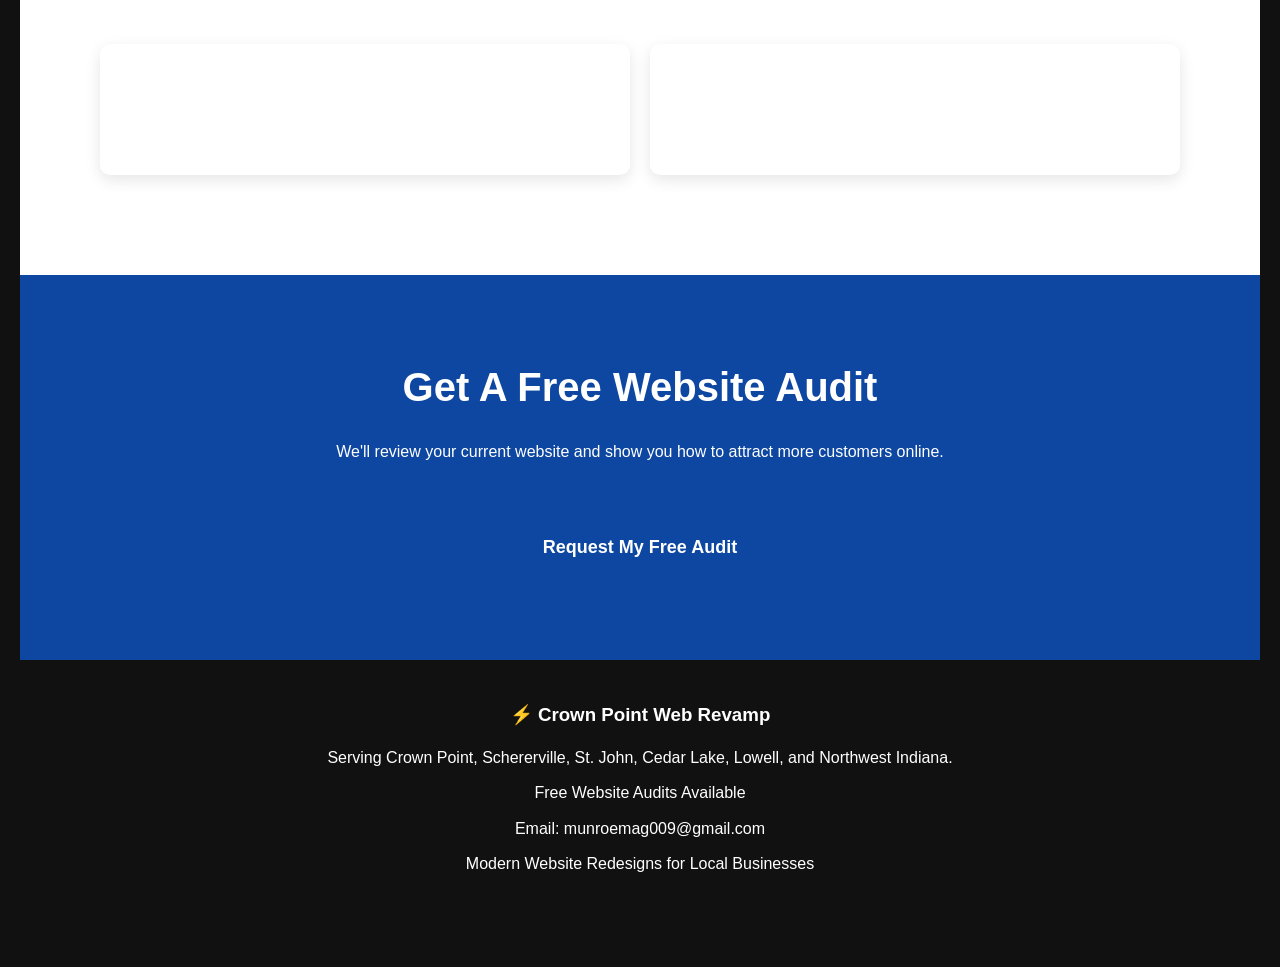
==== commit 8ef36dfc: "Update index.html" ====
--- a/index.html
+++ b/index.html
@@ -10,8 +10,10 @@
 
 <header>
 <div class="container">
-<h1>Crown Point Web Revamp</h1>
-
+<div class="logo">
+    <img src="logo.png" alt="Crown Point Web Revamp Logo">
+    <h1>Crown Point Web Revamp</h1>
+</div>
 <nav>
 <a href="index.html">Home</a>
 <a href="services.html">Services</a>
--- a/style.css
+++ b/style.css
@@ -153,3 +153,51 @@
 text-align:center;
 margin-bottom:20px;
 }
+.cta{
+background:#0d47a1;
+color:white;
+text-align:center;
+padding:80px 20px;
+}
+
+.cta h2{
+font-size:2.5rem;
+margin-bottom:20px;
+}
+
+.cta p{
+max-width:700px;
+margin:0 auto 30px auto;
+}
+
+footer{
+background:#111;
+color:white;
+text-align:center;
+padding:40px 20px;
+margin-top:0;
+}
+
+footer h3{
+margin-bottom:15px;
+}
+
+footer p{
+margin:10px 0;
+}
+
+.btn{
+background:#0d47a1;
+color:white;
+padding:18px 40px;
+display:inline-block;
+text-decoration:none;
+border-radius:8px;
+font-weight:bold;
+font-size:18px;
+transition:.3s;
+}
+
+.btn:hover{
+opacity:.9;
+}
